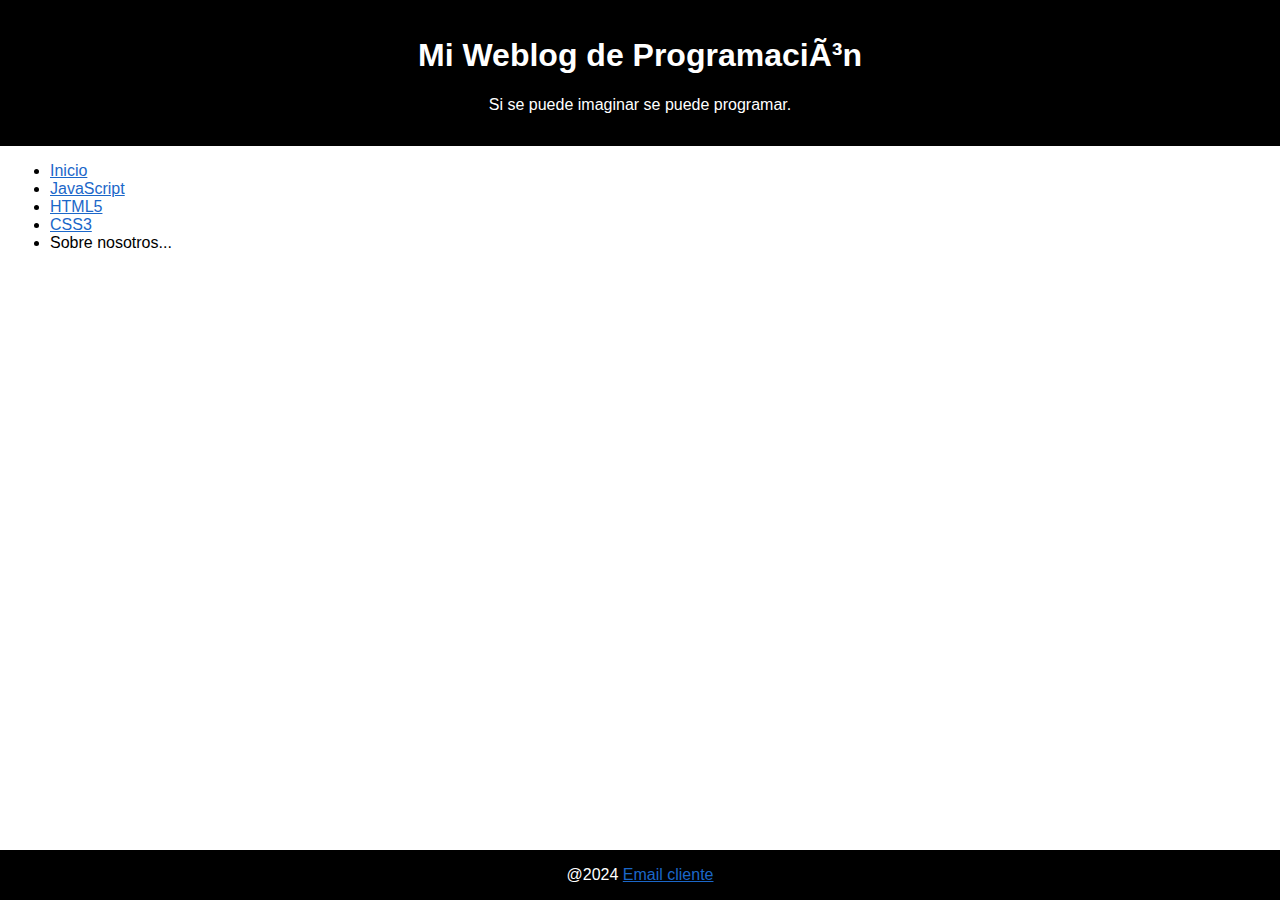
==== contacto.html @ 4d1c0494 "css de los enlaces, estructura pagina contacto, enlaces a encabezados" ====
<!DOCTYPE html>
<html lang="es">
  <head>
    <meta charset="uft-8" />
    <meta name="viewport" content="width=device-width, initial-scale=1.0" />
    <title>Mi Weblog de Programación</title>
    <link rel="stylesheet" href="Estilo.css" />
  </head>
  <body>
    <header class="encabezado-pie">
      <h1>Mi Weblog de Programación</h1>
      <p>Si se puede imaginar se puede programar.</p>
    </header>
    <main>
      <ul>
        <li><a href="Mi_primera_web.html">Inicio</a></li>
        <li><a href="Mi_primera_web.html#JavaScript">JavaScript</a></li>
        <li><a href="Mi_primera_web.html#HTML5">HTML5</a></li>
        <li><a href="Mi_primera_web.html#CSS3">CSS3</a></li>
        <li>Sobre nosotros...</li>
      </ul>
      <form></form>
    </main>
    <footer class="encabezado-pie">
      @2024 <a href="mailto:emailcliente@dominiocliente.com">Email cliente</a>
    </footer>
  </body>
</html>
---- Estilo.css ----
.encabezado-pie {
  background-color: black;
  color: white;
  padding: 16px;
  text-align: center;
}

a {
  color: #1b67c9;
}

a:visited {
  color: #f00d0d;
}

header {
  margin: 0;
}

footer {
  margin-top: 50px;
}

html,
body {
  height: 100%;
  padding: 0;
  margin: 0;
  font-family: "Gill Sans", "Gill Sans MT", Calibri, "Trebuchet MS", sans-serif;
}

body {
  display: flex;
  flex-direction: column;
}

main {
  flex: 1;
  margin-left: 10px;
}
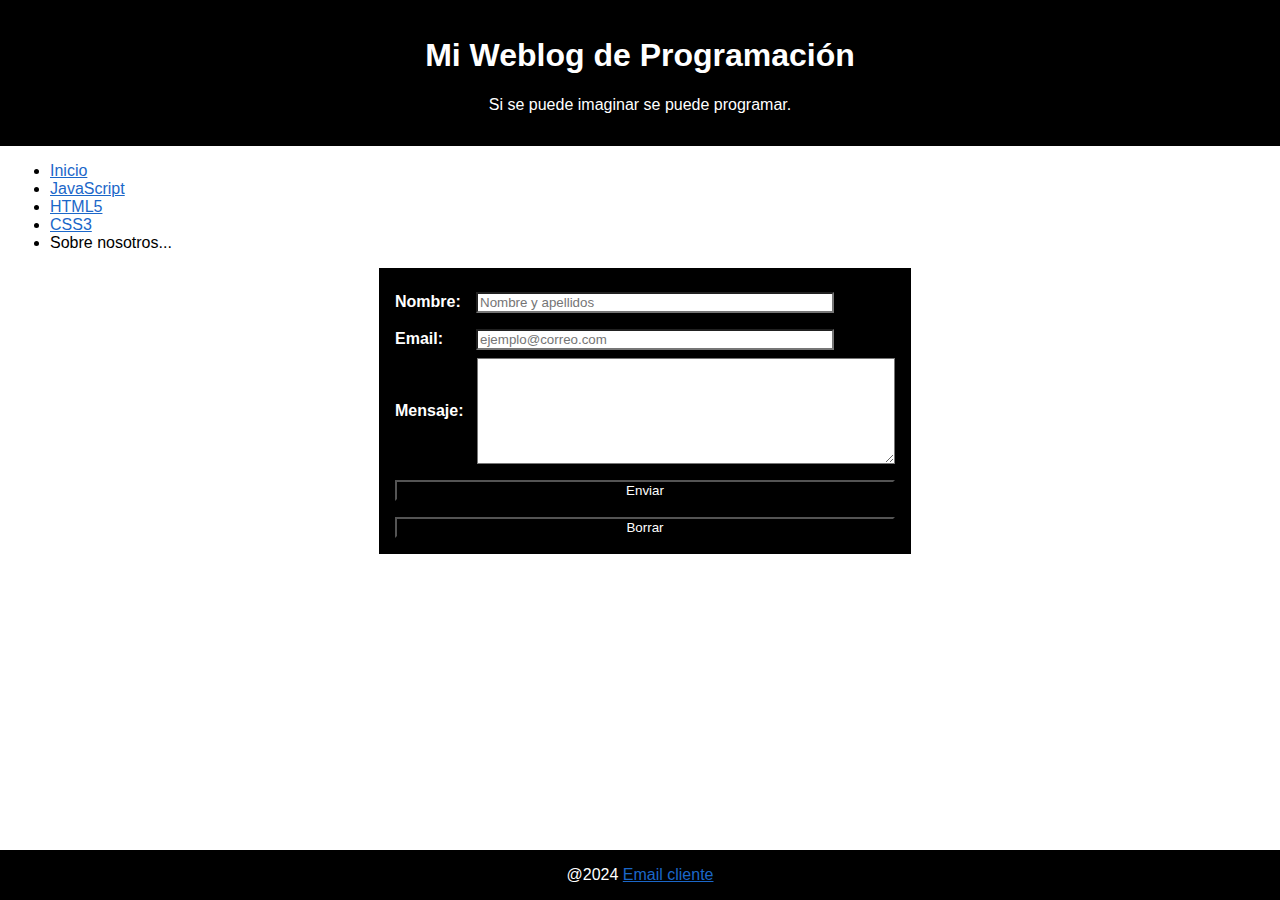
==== commit 17f442e3: "Web con Proposiciones de cambios de estilo" ====
--- a/contacto.html
+++ b/contacto.html
@@ -1,7 +1,7 @@
 <!DOCTYPE html>
 <html lang="es">
   <head>
-    <meta charset="uft-8" />
+    <meta charset="UTF-8" />
     <meta name="viewport" content="width=device-width, initial-scale=1.0" />
     <title>Mi Weblog de Programación</title>
     <link rel="stylesheet" href="Estilo.css" />
@@ -19,7 +19,34 @@
         <li><a href="Mi_primera_web.html#CSS3">CSS3</a></li>
         <li>Sobre nosotros...</li>
       </ul>
-      <form></form>
+      <form action="" name="Contacto">
+        <div class="formulario">
+          <label for="nombre">Nombre:</label>
+          <input
+            type="text"
+            id="nombre"
+            name="nombre"
+            placeholder="Nombre y apellidos"
+            required
+          />
+        </div>
+        <div class="formulario">
+          <label for="email">Email:</label>
+          <input
+            type="email"
+            id="email"
+            name="email"
+            placeholder="ejemplo@correo.com"
+            required
+          />
+        </div>
+        <div class="formulario">
+          <label for="mensaje">Mensaje:</label>
+          <textarea name="mensaje" id="mensaje"></textarea>
+        </div>
+        <button type="submit">Enviar</button>
+        <button type="reset">Borrar</button>
+      </form>
     </main>
     <footer class="encabezado-pie">
       @2024 <a href="mailto:emailcliente@dominiocliente.com">Email cliente</a>
--- a/Estilo.css
+++ b/Estilo.css
@@ -1,8 +1,20 @@
+/* Se crea una clase para unificar los atributos comunes 
+que tienen el header y el footer*/
 .encabezado-pie {
   background-color: black;
   color: white;
   padding: 16px;
   text-align: center;
+}
+
+/* Después se declaran los atributos únicos que tienen cada uno 
+de ellos */
+header {
+  margin: 0;
+}
+
+footer {
+  margin-top: 50px;
 }
 
 a {
@@ -13,22 +25,17 @@
   color: #f00d0d;
 }
 
-header {
-  margin: 0;
-}
-
-footer {
-  margin-top: 50px;
-}
-
 html,
 body {
   height: 100%;
   padding: 0;
-  margin: 0;
+  margin: 0px;
   font-family: "Gill Sans", "Gill Sans MT", Calibri, "Trebuchet MS", sans-serif;
 }
-
+/* 
+Se aplican también cambios en el body y el main, para rellenar los huecos
+y solucionar un error que daba en ciertos navegadores en el que el footer no 
+quedaba abajo */
 body {
   display: flex;
   flex-direction: column;
@@ -38,3 +45,43 @@
   flex: 1;
   margin-left: 10px;
 }
+
+form {
+  background-color: black;
+  width: 500px;
+  padding: 16px;
+  margin: auto;
+}
+
+/* Se introduce una flexbox en la clase "formulario" 
+y el margin-left en el input para dejar el formulario más "ordenado".*/
+.formulario {
+  display: flex;
+  flex-direction: row;
+  align-items: center;
+}
+label {
+  width: 100px;
+  font-weight: bold;
+  color: white;
+}
+
+input {
+  width: 350px;
+  background-color: white;
+  margin: 8px;
+  margin-left: -19px;
+}
+
+textarea {
+  width: 100%;
+  height: 100px;
+  background-color: white;
+}
+
+button {
+  width: 100%;
+  margin-top: 16px;
+  color: white;
+  background-color: black;
+}
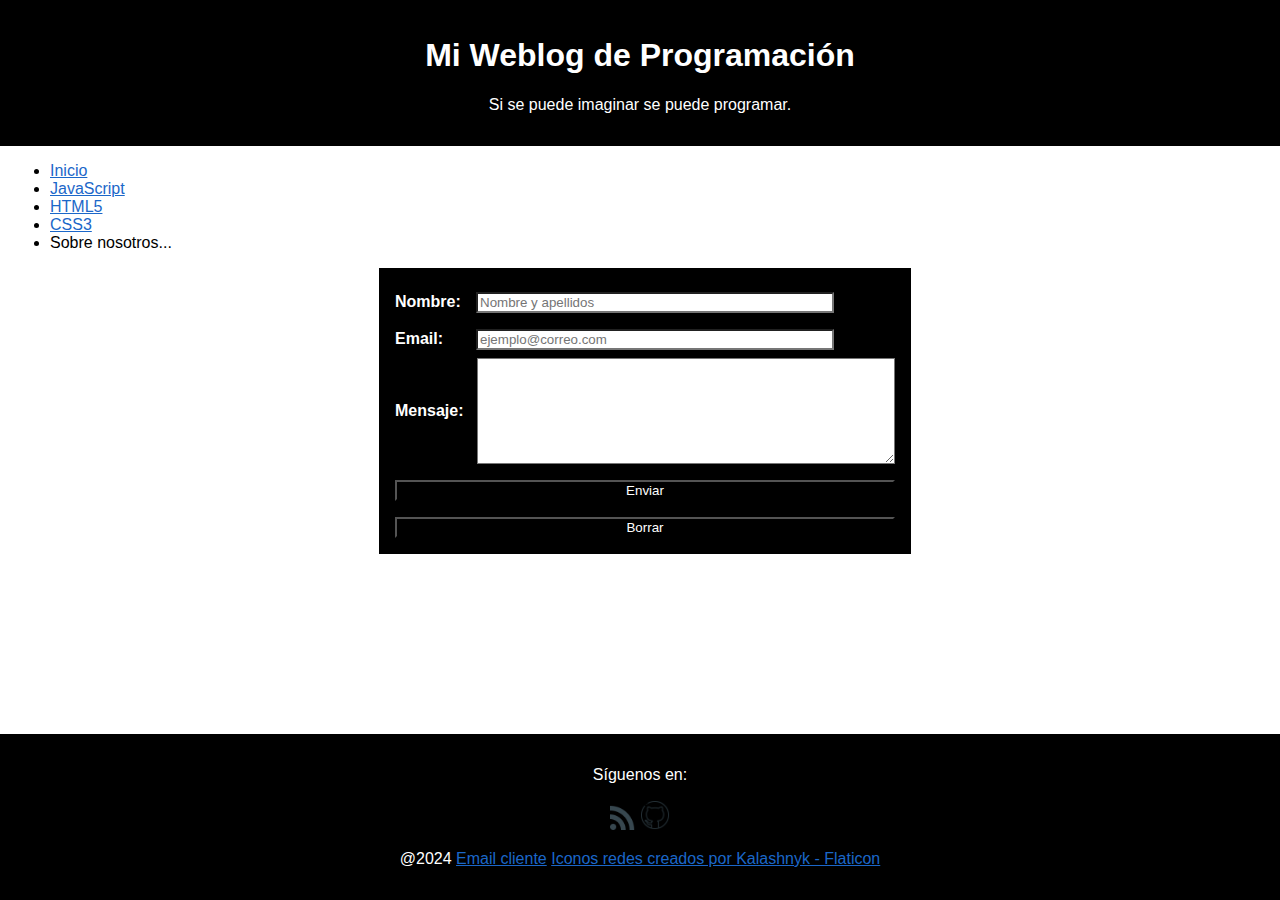
==== commit dc8aee89: "Añadido Feed RSS y enlace a Github" ====
--- a/contacto.html
+++ b/contacto.html
@@ -12,11 +12,16 @@
       <p>Si se puede imaginar se puede programar.</p>
     </header>
     <main>
+      <!--  Se añaden enlaces a las secciones
+      de la página, convirtiendo la lista, en un
+      un indice "interactivo", lo cual facilitará la 
+      navegación por el blog en diferentes dispositivos
+      sobretodo si se añaden nuevos artículos. -->
       <ul>
-        <li><a href="Mi_primera_web.html">Inicio</a></li>
-        <li><a href="Mi_primera_web.html#JavaScript">JavaScript</a></li>
-        <li><a href="Mi_primera_web.html#HTML5">HTML5</a></li>
-        <li><a href="Mi_primera_web.html#CSS3">CSS3</a></li>
+        <li><a href="Index.html">Inicio</a></li>
+        <li><a href="Index.html#JavaScript">JavaScript</a></li>
+        <li><a href="Index.html#HTML5">HTML5</a></li>
+        <li><a href="Index.html.#CSS3">CSS3</a></li>
         <li>Sobre nosotros...</li>
       </ul>
       <form action="" name="Contacto">
@@ -49,7 +54,21 @@
       </form>
     </main>
     <footer class="encabezado-pie">
-      @2024 <a href="mailto:emailcliente@dominiocliente.com">Email cliente</a>
+      <p>Síguenos en:</p>
+      <p>
+        <a type="application/rss+xml" href="noticias.xml" title="Feed RSS"
+          ><img src="logos/RSSFeed-logo.png" width="25" height="25"
+        /></a>
+        <a href="https://github.com/LlGinerT/Mi_Weblog" title="GitHub"
+          ><img src="logos/GitHublo-logo.png" width="30" height="30"
+        /></a>
+      </p>
+      <p>
+        @2024 <a href="mailto:emailcliente@dominiocliente.com">Email cliente</a>
+        <a href="https://www.flaticon.es/iconos-gratis/red" title="red iconos"
+          >Iconos redes creados por Kalashnyk - Flaticon</a
+        >
+      </p>
     </footer>
   </body>
 </html>
